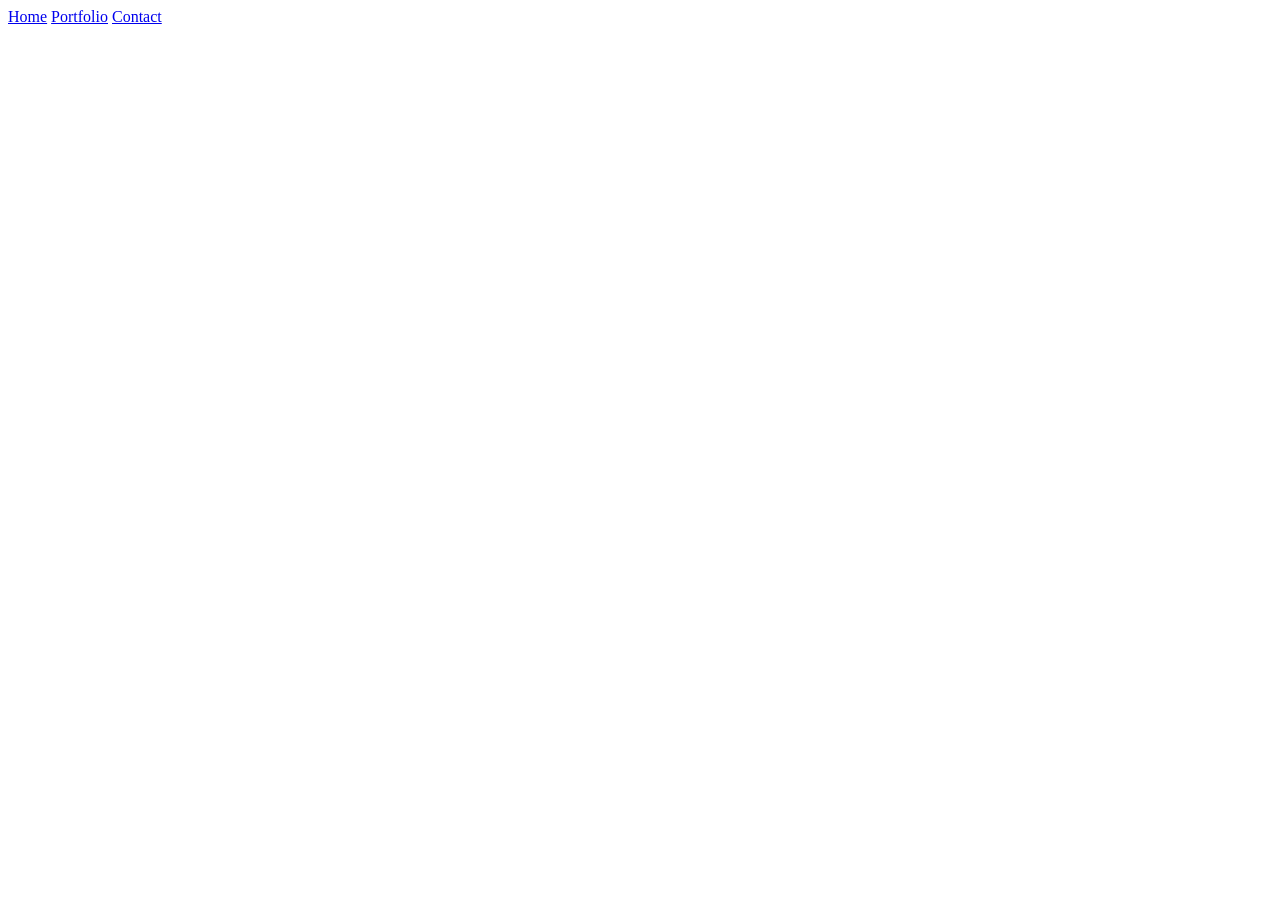
==== about.html @ 90cf5707 "fixed the links to the other pages" ====
<!DOCTYPE html>
<html lang="en">
<head>
    <meta charset="UTF-8">
    <meta name="viewport" content="width=device-width, initial-scale=1.0">
    <title>About</title>
    <link rel="stylesheet" href="index.css" />
</head>
<nav>
    <a href="index.html">Home</a>
    <a href="portfolio.html">Portfolio</a>
    <a href="contact.html">Contact</a>
</nav>
<body>
    
</body>
</html>
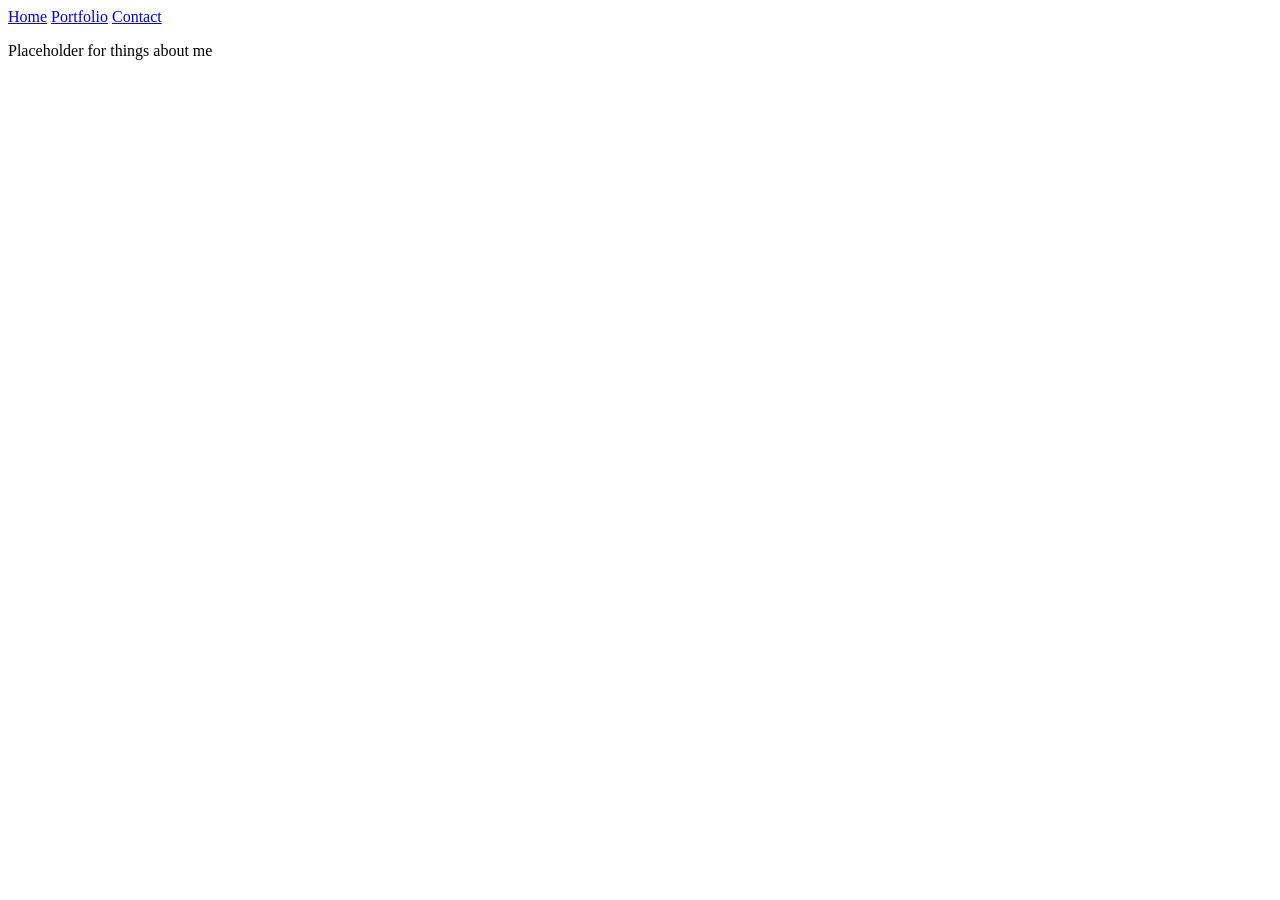
==== commit ae71ca66: "place placeholder text in body paragraphs" ====
--- a/about.html
+++ b/about.html
@@ -12,6 +12,6 @@
     <a href="contact.html">Contact</a>
 </nav>
 <body>
-    
+    <p>Placeholder for things about me</p>
 </body>
 </html>
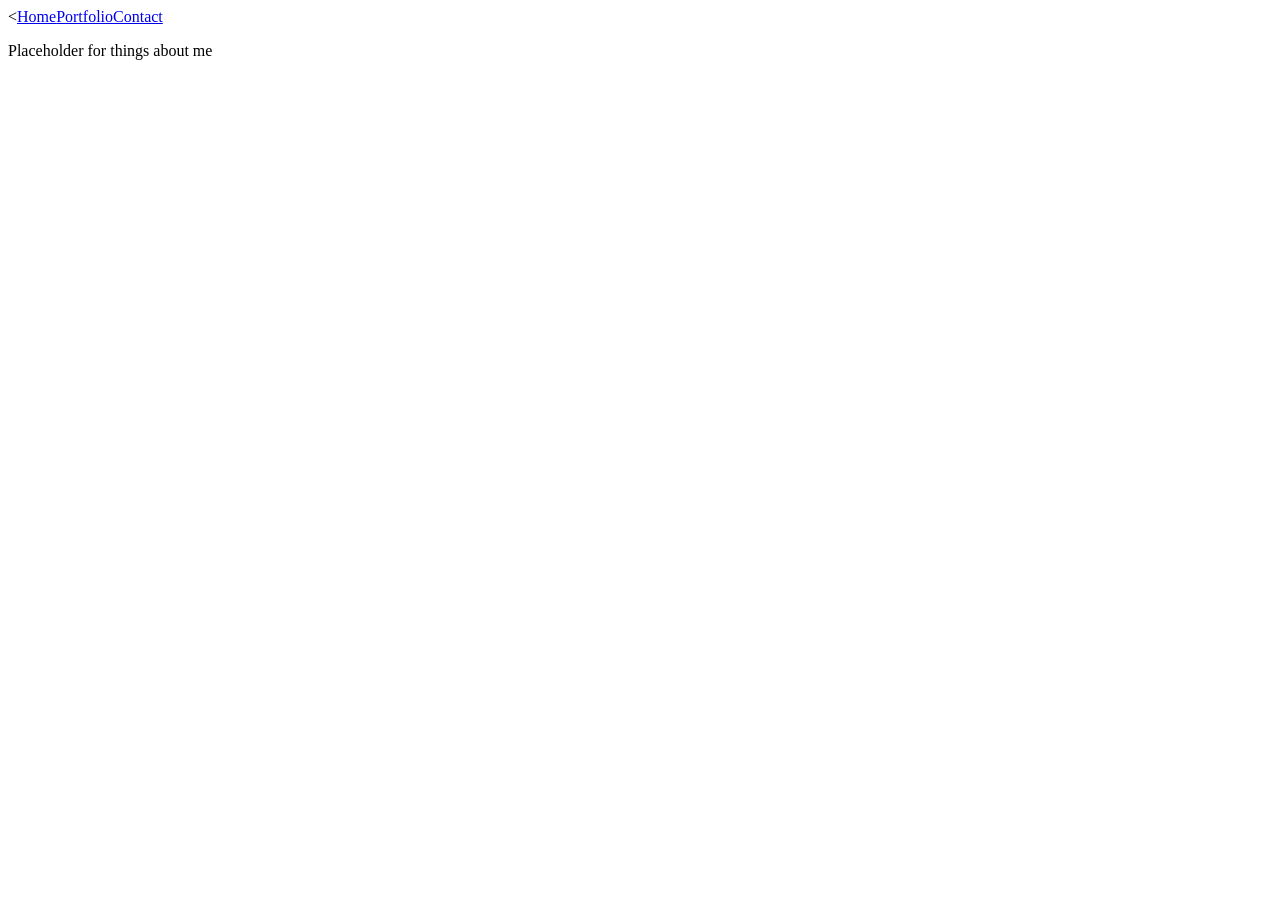
==== commit 3d95dded: "made the nav a flex grid" ====
--- a/about.html
+++ b/about.html
@@ -7,6 +7,7 @@
     <link rel="stylesheet" href="index.css" />
 </head>
 <nav>
+    <
     <a href="index.html">Home</a>
     <a href="portfolio.html">Portfolio</a>
     <a href="contact.html">Contact</a>
--- a/index.css
+++ b/index.css
@@ -0,0 +1,4 @@
+nav{
+    display: flex;
+}
+    
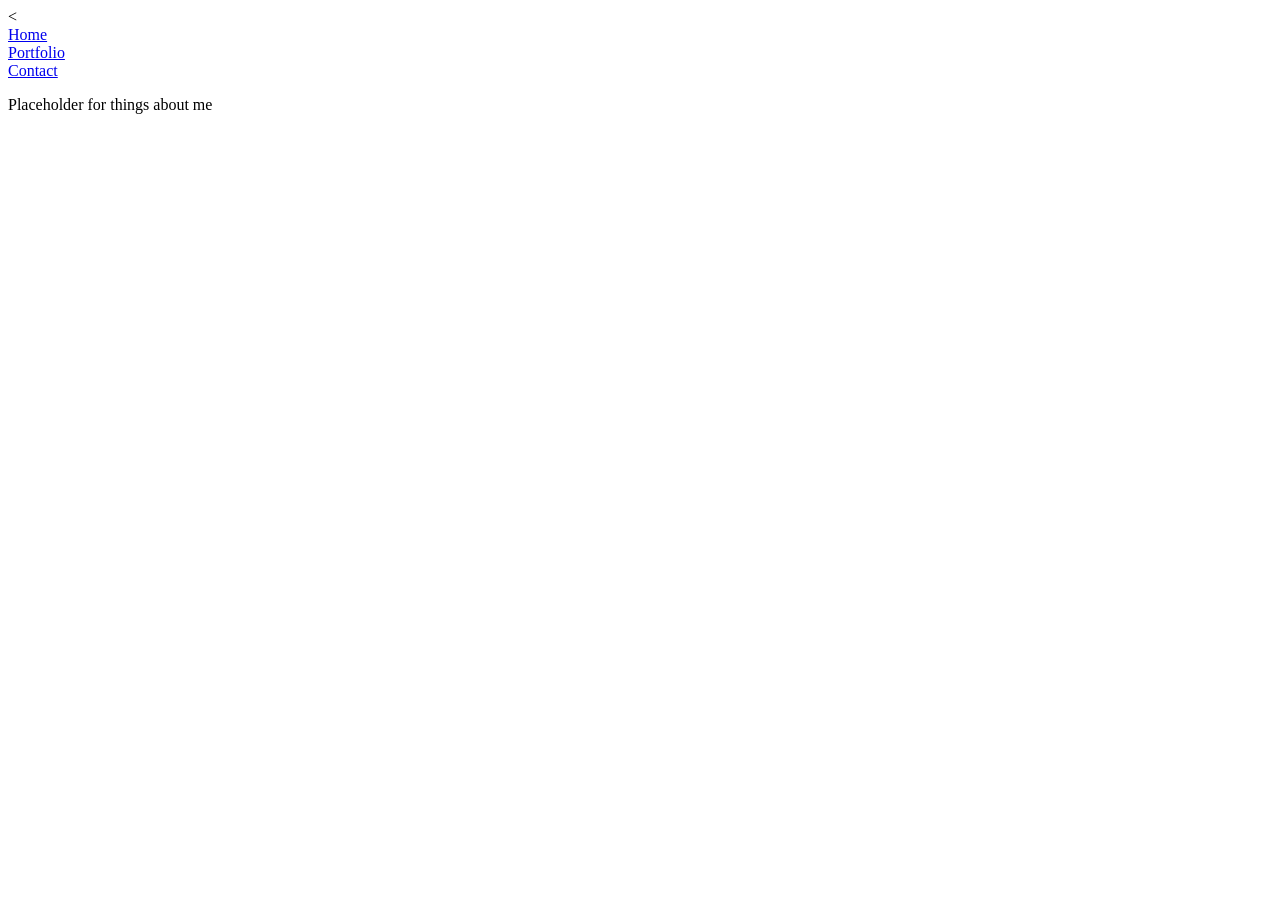
==== commit 0f2a5d54: "started the flex-flow and pulled over an icon from google." ====
--- a/about.html
+++ b/about.html
@@ -5,6 +5,7 @@
     <meta name="viewport" content="width=device-width, initial-scale=1.0">
     <title>About</title>
     <link rel="stylesheet" href="index.css" />
+    <link rel="stylesheet" href="https://fonts.googleapis.com/css2?family=Material+Symbols+Outlined:opsz,wght,FILL,GRAD@24,400,0,0&icon_names=menu" />
 </head>
 <nav>
     <
--- a/index.css
+++ b/index.css
@@ -1,4 +1,5 @@
 nav{
     display: flex;
+    flex-flow: column;
 }
     
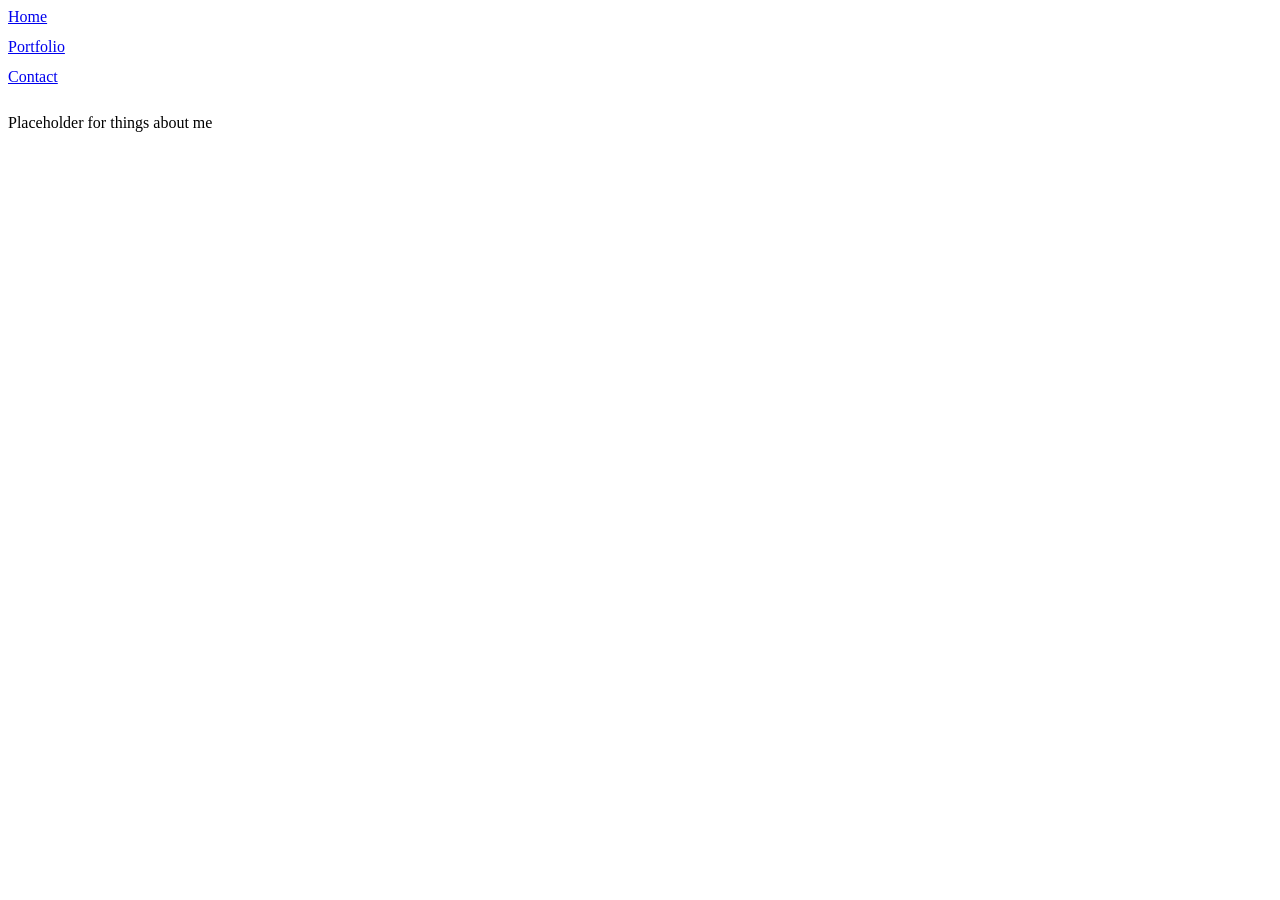
==== commit e1973b75: "removed the menu bar" ====
--- a/about.html
+++ b/about.html
@@ -5,13 +5,12 @@
     <meta name="viewport" content="width=device-width, initial-scale=1.0">
     <title>About</title>
     <link rel="stylesheet" href="index.css" />
-    <link rel="stylesheet" href="https://fonts.googleapis.com/css2?family=Material+Symbols+Outlined:opsz,wght,FILL,GRAD@24,400,0,0&icon_names=menu" />
 </head>
 <nav>
-    <
     <a href="index.html">Home</a>
     <a href="portfolio.html">Portfolio</a>
     <a href="contact.html">Contact</a>
+</span>
 </nav>
 <body>
     <p>Placeholder for things about me</p>
--- a/index.css
+++ b/index.css
@@ -1,5 +1,6 @@
 nav{
-    display: flex;
-    flex-flow: column;
+    display: grid;
+    min-height: 10vh;
+    grid-template-columns: repeat(3 1fr);
 }
     
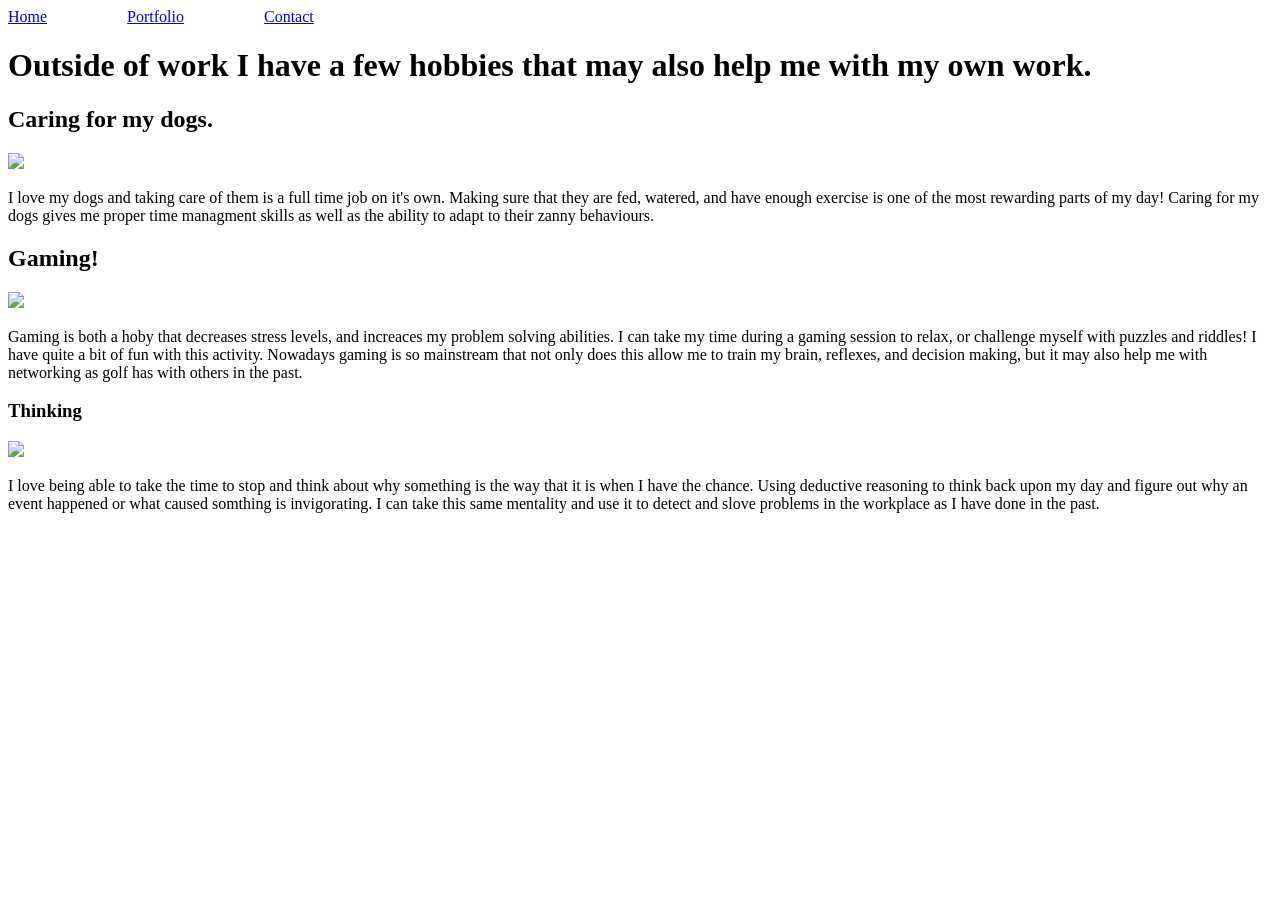
==== commit f95cf3b1: "finished the about page" ====
--- a/about.html
+++ b/about.html
@@ -13,6 +13,15 @@
 </span>
 </nav>
 <body>
-    <p>Placeholder for things about me</p>
+    <h1>Outside of work I have a few hobbies that may also help me with my own work.</h1>
+        <h2>Caring for my dogs.</h2>
+        <img src="https://images.unsplash.com/photo-1505843378597-b96befae716e?w=500&auto=format&fit=crop&q=60&ixlib=rb-4.1.0&ixid=M3wxMjA3fDB8MHxzZWFyY2h8MTl8fGRvZyUyMHBpdGJ1bGx8ZW58MHx8MHx8fDA%3D"/>
+        <p>I love my dogs and taking care of them is a full time job on it's own. Making sure that they are fed, watered, and have enough exercise is one of the most rewarding parts of my day! Caring for my dogs gives me proper time managment skills as well as the ability to adapt to their zanny behaviours.</p>
+        <h2>Gaming!</h2>
+        <img src="https://media.istockphoto.com/id/2222954588/photo/modern-gaming-setup-with-streaming-equipment-in-teenager-bedroom-at-night.webp?a=1&b=1&s=612x612&w=0&k=20&c=Qd2hTx-dUJzzO0gvkmdDYYXKpPhFPbtuQEOUV7dOnbk="/>
+        <p>Gaming is both a hoby that decreases stress levels, and increaces my problem solving abilities. I can take my time during a gaming session to relax, or challenge myself with puzzles and riddles! I have quite a bit of fun with this activity. Nowadays gaming is so mainstream that not only does this allow me to train my brain, reflexes, and decision making, but it may also help me with networking as golf has with others in the past.</p>
+        <h3>Thinking</h3>
+        <img src="https://images.unsplash.com/photo-1639741545948-bad9a0665e0f?w=500&auto=format&fit=crop&q=60&ixlib=rb-4.1.0&ixid=M3wxMjA3fDB8MHxzZWFyY2h8M3x8dGhlJTIwdGhpbmtlcnxlbnwwfHwwfHx8MA%3D%3D"/>
+        <p>I love being able to take the time to stop and think about why something is the way that it is when I have the chance. Using deductive reasoning to think back upon my day and figure out why an event happened or what caused somthing is invigorating. I can take this same mentality and use it to detect and slove problems in the workplace as I have done in the past.</p>
 </body>
 </html>
--- a/index.css
+++ b/index.css
@@ -1,6 +1,10 @@
 nav{
-    display: grid;
-    min-height: 10vh;
-    grid-template-columns: repeat(3 1fr);
+    display: flex;
+    -ms-flex-align: center;
+    column-gap: 10ch;
+}
+img{
+    max-width: 100%;
+    height:auto;
 }
     
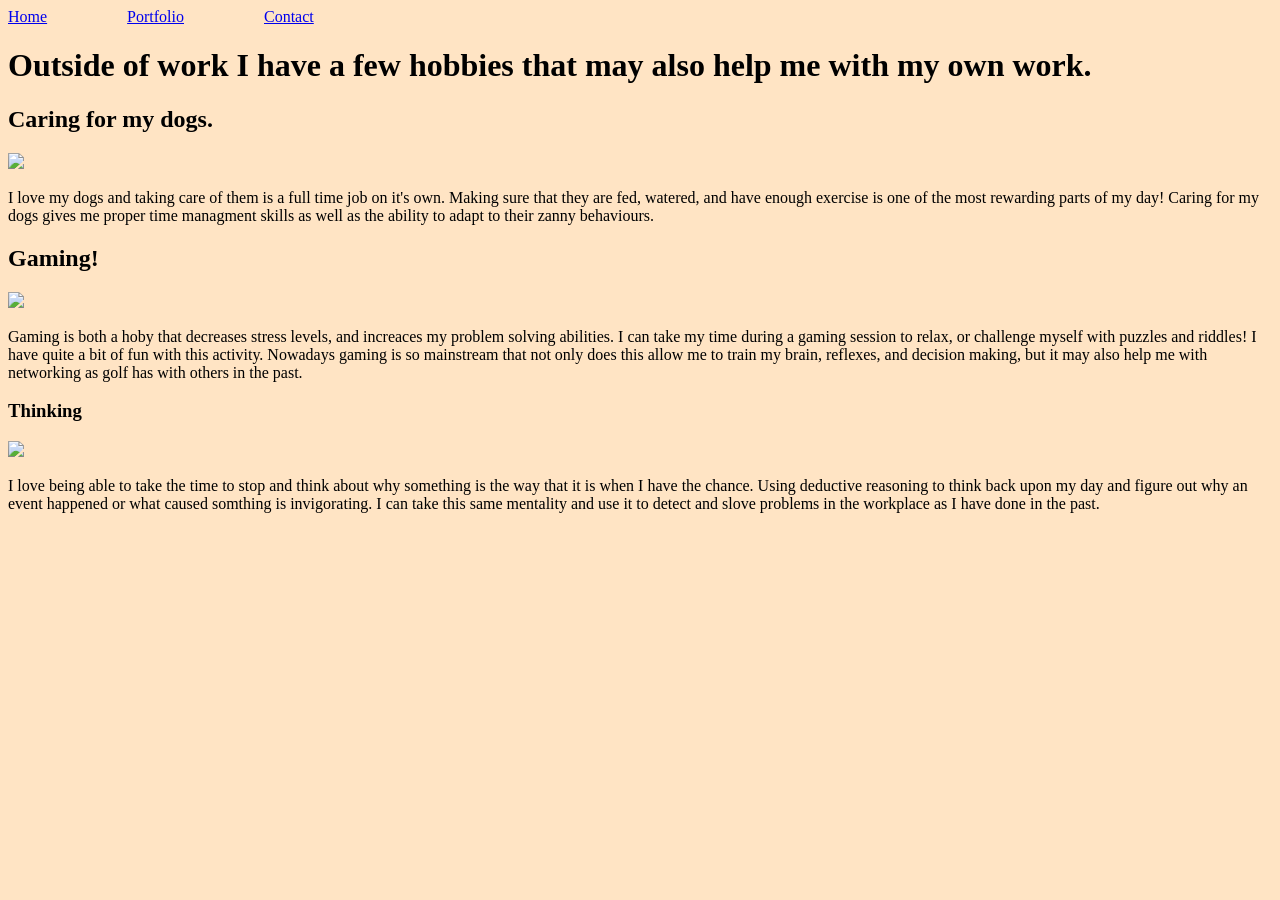
==== commit 7dc4caca: "finished portfolio and changed the background colour" ====
--- a/about.html
+++ b/about.html
@@ -12,7 +12,7 @@
     <a href="contact.html">Contact</a>
 </span>
 </nav>
-<body>
+<body style="background-color: bisque;">
     <h1>Outside of work I have a few hobbies that may also help me with my own work.</h1>
         <h2>Caring for my dogs.</h2>
         <img src="https://images.unsplash.com/photo-1505843378597-b96befae716e?w=500&auto=format&fit=crop&q=60&ixlib=rb-4.1.0&ixid=M3wxMjA3fDB8MHxzZWFyY2h8MTl8fGRvZyUyMHBpdGJ1bGx8ZW58MHx8MHx8fDA%3D"/>
--- a/index.css
+++ b/index.css
@@ -7,4 +7,5 @@
     max-width: 100%;
     height:auto;
 }
+
     
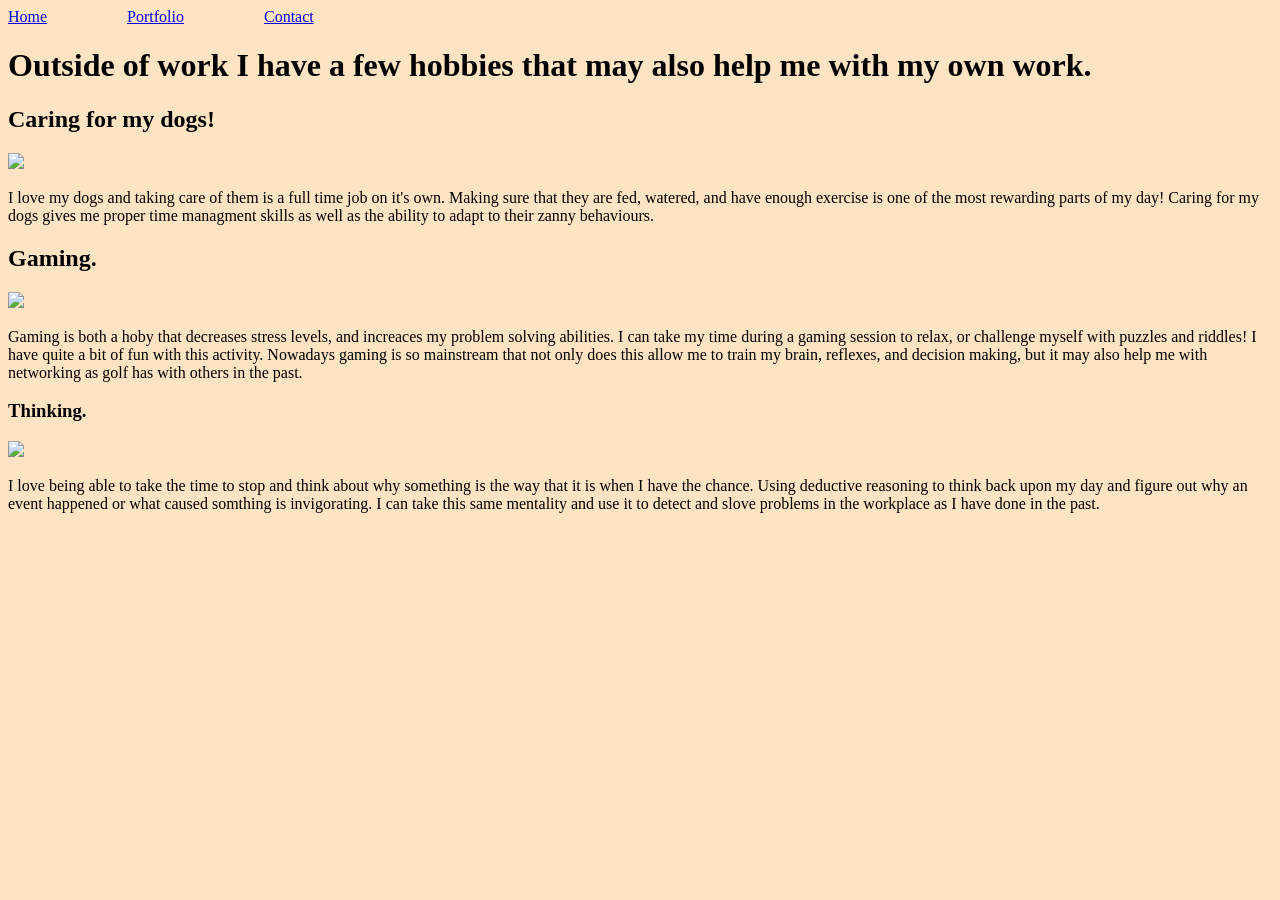
==== commit 8b6d0437: "finished up the home/index page." ====
--- a/about.html
+++ b/about.html
@@ -14,13 +14,13 @@
 </nav>
 <body style="background-color: bisque;">
     <h1>Outside of work I have a few hobbies that may also help me with my own work.</h1>
-        <h2>Caring for my dogs.</h2>
+        <h2>Caring for my dogs!</h2>
         <img src="https://images.unsplash.com/photo-1505843378597-b96befae716e?w=500&auto=format&fit=crop&q=60&ixlib=rb-4.1.0&ixid=M3wxMjA3fDB8MHxzZWFyY2h8MTl8fGRvZyUyMHBpdGJ1bGx8ZW58MHx8MHx8fDA%3D"/>
         <p>I love my dogs and taking care of them is a full time job on it's own. Making sure that they are fed, watered, and have enough exercise is one of the most rewarding parts of my day! Caring for my dogs gives me proper time managment skills as well as the ability to adapt to their zanny behaviours.</p>
-        <h2>Gaming!</h2>
+        <h2>Gaming.</h2>
         <img src="https://media.istockphoto.com/id/2222954588/photo/modern-gaming-setup-with-streaming-equipment-in-teenager-bedroom-at-night.webp?a=1&b=1&s=612x612&w=0&k=20&c=Qd2hTx-dUJzzO0gvkmdDYYXKpPhFPbtuQEOUV7dOnbk="/>
         <p>Gaming is both a hoby that decreases stress levels, and increaces my problem solving abilities. I can take my time during a gaming session to relax, or challenge myself with puzzles and riddles! I have quite a bit of fun with this activity. Nowadays gaming is so mainstream that not only does this allow me to train my brain, reflexes, and decision making, but it may also help me with networking as golf has with others in the past.</p>
-        <h3>Thinking</h3>
+        <h3>Thinking.</h3>
         <img src="https://images.unsplash.com/photo-1639741545948-bad9a0665e0f?w=500&auto=format&fit=crop&q=60&ixlib=rb-4.1.0&ixid=M3wxMjA3fDB8MHxzZWFyY2h8M3x8dGhlJTIwdGhpbmtlcnxlbnwwfHwwfHx8MA%3D%3D"/>
         <p>I love being able to take the time to stop and think about why something is the way that it is when I have the chance. Using deductive reasoning to think back upon my day and figure out why an event happened or what caused somthing is invigorating. I can take this same mentality and use it to detect and slove problems in the workplace as I have done in the past.</p>
 </body>
